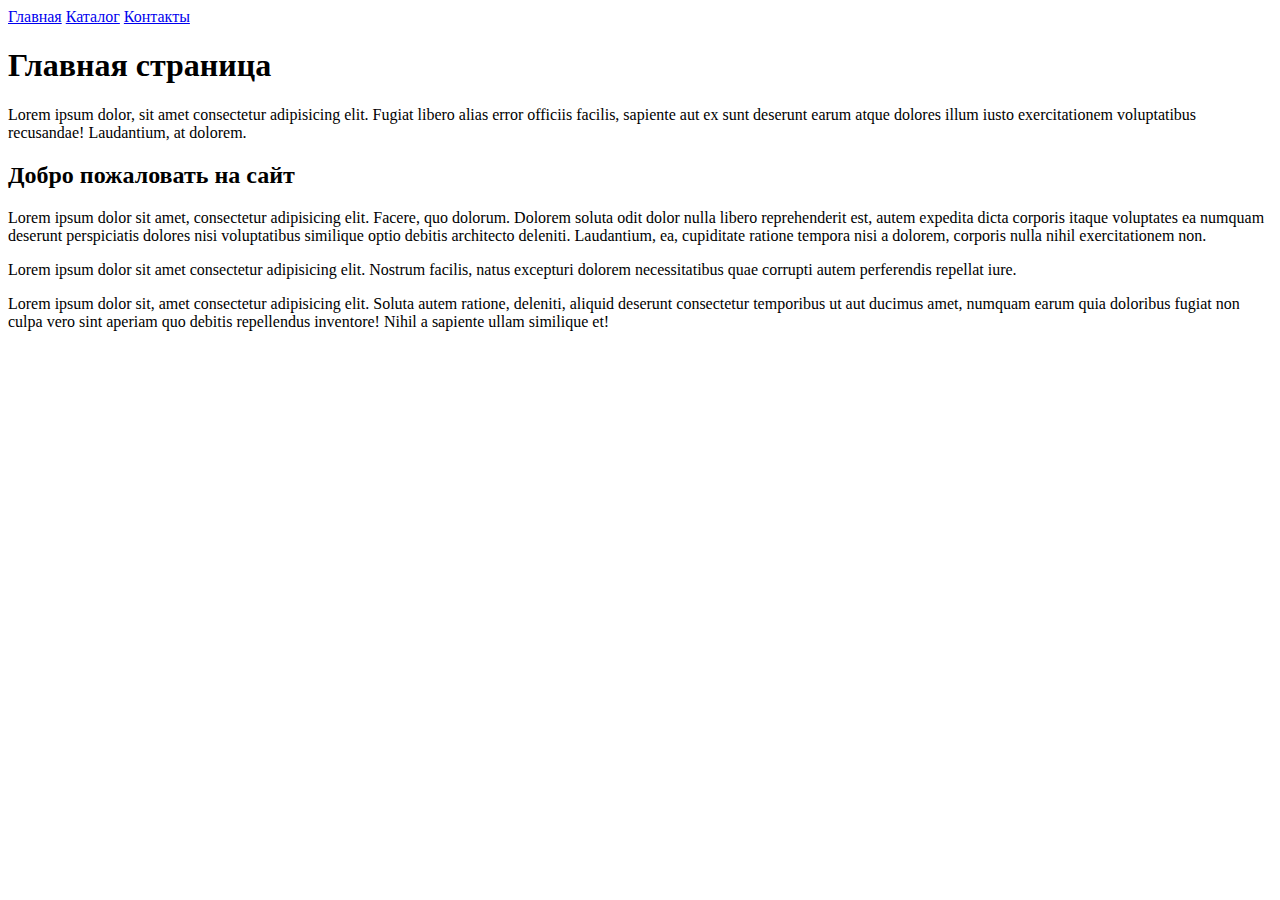
==== index.html @ 3645d21d "Homework1" ====
<!DOCTYPE html>
<html lang="en">

<head>
    <meta charset="UTF-8">
    <meta name="viewport" content="width=device-width, initial-scale=1.0">
    <title>Document</title>
</head>

<body>
    <a href="#">Главная</a>
    <a href="./catalog/catalog.html">Каталог</a>
    <a href="#">Контакты</a>
    <h1>Главная страница</h1>
    <p>Lorem ipsum dolor, sit amet consectetur adipisicing elit. Fugiat libero alias error officiis facilis, sapiente
        aut ex sunt deserunt earum atque dolores illum iusto exercitationem voluptatibus recusandae! Laudantium, at
        dolorem.</p>
    <h2>Добро пожаловать на сайт</h2>
    <p>Lorem ipsum dolor sit amet, consectetur adipisicing elit. Facere, quo dolorum. Dolorem soluta odit dolor nulla
        libero reprehenderit est, autem expedita dicta corporis itaque voluptates ea numquam deserunt perspiciatis
        dolores nisi voluptatibus similique optio debitis architecto deleniti. Laudantium, ea, cupiditate ratione
        tempora nisi a dolorem, corporis nulla nihil exercitationem non.</p>
    <p>Lorem ipsum dolor sit amet consectetur adipisicing elit. Nostrum facilis, natus excepturi dolorem necessitatibus
        quae corrupti autem perferendis repellat iure.</p>
    <p>Lorem ipsum dolor sit, amet consectetur adipisicing elit. Soluta autem ratione, deleniti, aliquid deserunt
        consectetur temporibus ut aut ducimus amet, numquam earum quia doloribus fugiat non culpa vero sint aperiam quo
        debitis repellendus inventore! Nihil a sapiente ullam similique et!</p>


</body>

</html>
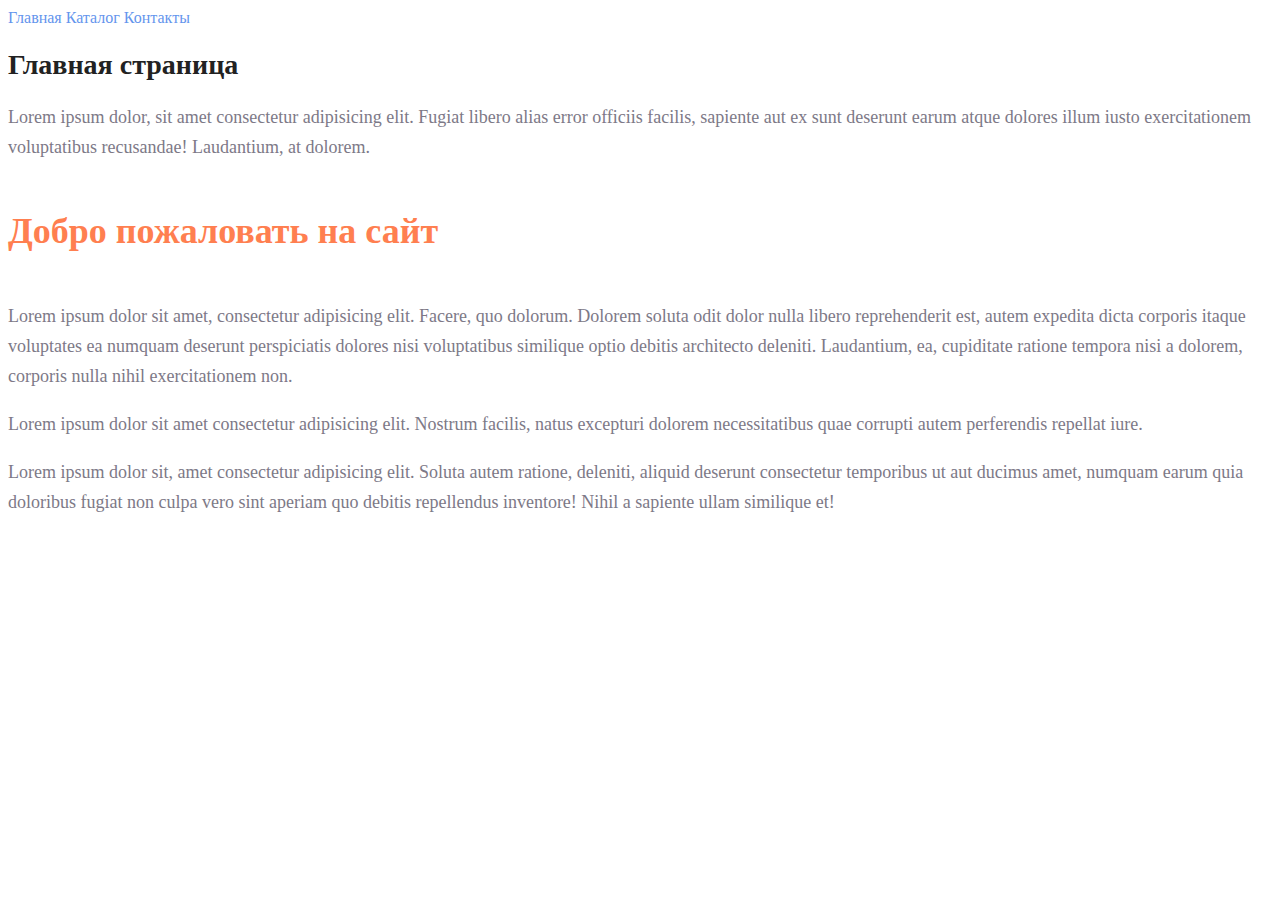
==== commit efb32227: "Homework2" ====
--- a/index.html
+++ b/index.html
@@ -4,25 +4,30 @@
 <head>
     <meta charset="UTF-8">
     <meta name="viewport" content="width=device-width, initial-scale=1.0">
+    <link rel="stylesheet" href="./style.css">
     <title>Document</title>
 </head>
 
 <body>
-    <a href="#">Главная</a>
-    <a href="./catalog/catalog.html">Каталог</a>
-    <a href="#">Контакты</a>
-    <h1>Главная страница</h1>
-    <p>Lorem ipsum dolor, sit amet consectetur adipisicing elit. Fugiat libero alias error officiis facilis, sapiente
+    <a class="menu" href="#">Главная</a>
+    <a class="menu" href="./catalog/catalog.html">Каталог</a>
+    <a class="menu" href="#">Контакты</a>
+    <h1 class="title">Главная страница</h1>
+    <p class="text">Lorem ipsum dolor, sit amet consectetur adipisicing elit. Fugiat libero alias error officiis
+        facilis, sapiente
         aut ex sunt deserunt earum atque dolores illum iusto exercitationem voluptatibus recusandae! Laudantium, at
         dolorem.</p>
-    <h2>Добро пожаловать на сайт</h2>
-    <p>Lorem ipsum dolor sit amet, consectetur adipisicing elit. Facere, quo dolorum. Dolorem soluta odit dolor nulla
+    <h2 class="subtitle">Добро пожаловать на сайт</h2>
+    <p class="text">Lorem ipsum dolor sit amet, consectetur adipisicing elit. Facere, quo dolorum. Dolorem soluta odit
+        dolor nulla
         libero reprehenderit est, autem expedita dicta corporis itaque voluptates ea numquam deserunt perspiciatis
         dolores nisi voluptatibus similique optio debitis architecto deleniti. Laudantium, ea, cupiditate ratione
         tempora nisi a dolorem, corporis nulla nihil exercitationem non.</p>
-    <p>Lorem ipsum dolor sit amet consectetur adipisicing elit. Nostrum facilis, natus excepturi dolorem necessitatibus
+    <p class="text">Lorem ipsum dolor sit amet consectetur adipisicing elit. Nostrum facilis, natus excepturi dolorem
+        necessitatibus
         quae corrupti autem perferendis repellat iure.</p>
-    <p>Lorem ipsum dolor sit, amet consectetur adipisicing elit. Soluta autem ratione, deleniti, aliquid deserunt
+    <p class="text">Lorem ipsum dolor sit, amet consectetur adipisicing elit. Soluta autem ratione, deleniti, aliquid
+        deserunt
         consectetur temporibus ut aut ducimus amet, numquam earum quia doloribus fugiat non culpa vero sint aperiam quo
         debitis repellendus inventore! Nihil a sapiente ullam similique et!</p>
 
--- a/style.css
+++ b/style.css
@@ -0,0 +1,32 @@
+a {
+    text-decoration: none;
+}
+
+.menu {
+    color: cornflowerblue;
+    font-size: 16px;
+    line-height: 20px;
+}
+
+.title {
+    color: #222;
+    font-size: 28px;
+    line-height: 36px;
+    font-weight: bold;
+}
+
+.text {
+    font-style: normal;
+    font-weight: 300;
+    font-size: 18px;
+    line-height: 30px;
+    color: #7d7987;
+}
+
+.subtitle {
+    color: coral;
+    font-style: normal;
+    font-weight: 700;
+    font-size: 36px;
+    line-height: 80px;
+}